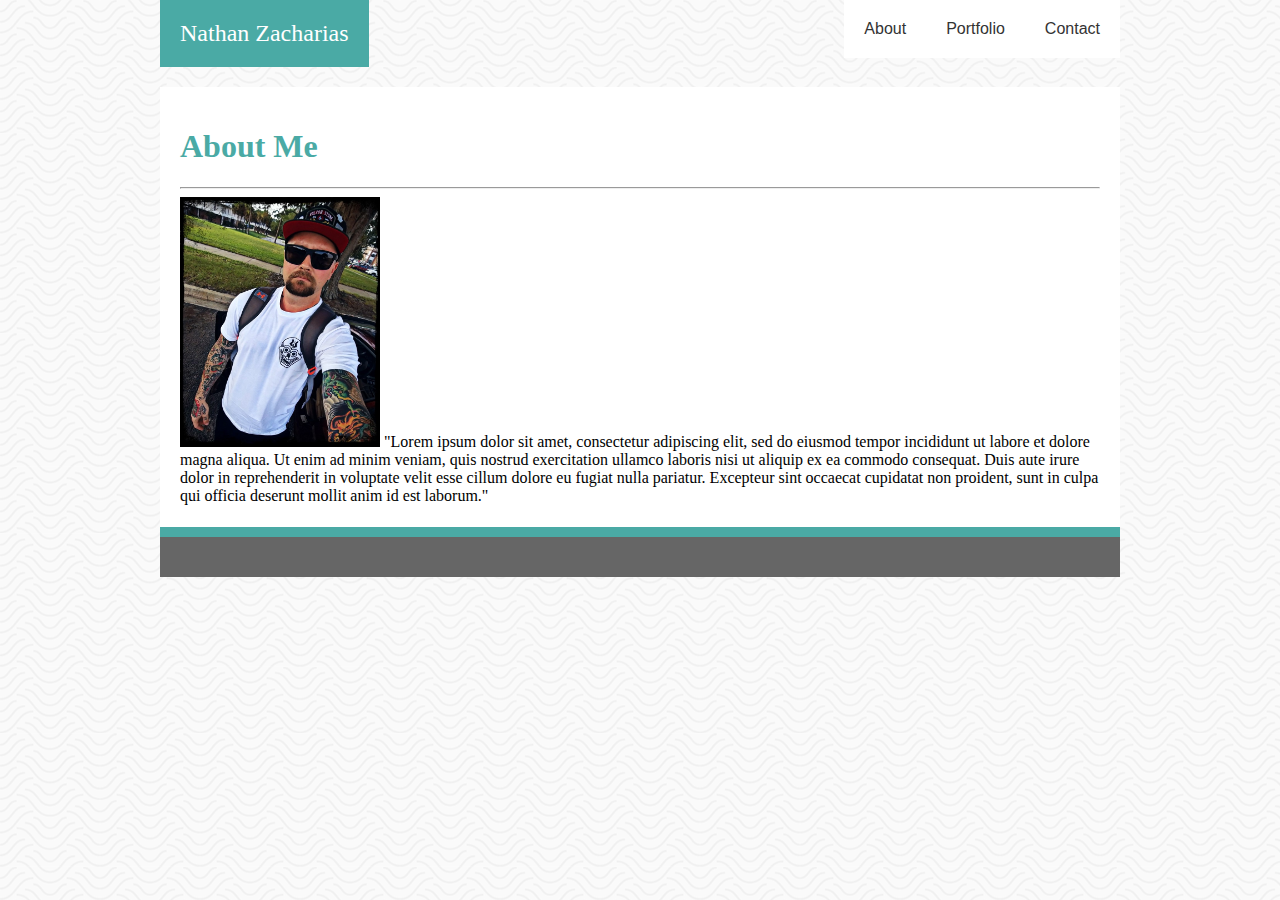
==== index.html @ d5b91cd8 "first changes to basic portfolio site" ====
<!DOCTYPE html>
<head>
        <title>Nathan Zacharias Portfolio</title>
                <link rel="stylesheet" href="assets\css\style.css">
</head>
<body>

        <header>
            
                
              </header>
            
              <section id="header">
                    Nathan Zacharias
                  </section>

              <section id="contact">
                Contact
              </section>
            
              <section id="portfolio"> 
                Portfolio
              </section>
            
              <section id="about">
                About
              </section>
           

            <section id="content">
              <h1>About Me</h1>
              <hr>
              <img src="assets/images/portfolio_pic.jpg" alt="Nathan Zacharias" width="200" height="250">
              "Lorem ipsum dolor sit amet, consectetur adipiscing elit, sed do eiusmod tempor incididunt ut labore et dolore magna aliqua. Ut enim ad minim veniam, quis nostrud exercitation ullamco laboris nisi ut aliquip ex ea commodo consequat. Duis aute irure dolor in reprehenderit in voluptate velit esse cillum dolore eu fugiat nulla pariatur. Excepteur sint occaecat cupidatat non proident, sunt in culpa qui officia deserunt mollit anim id est laborum."
        
            </section>

            <section id="subfooter">


            </section>
            
            <section id="footer">
            
            </section>
</body>

</html>
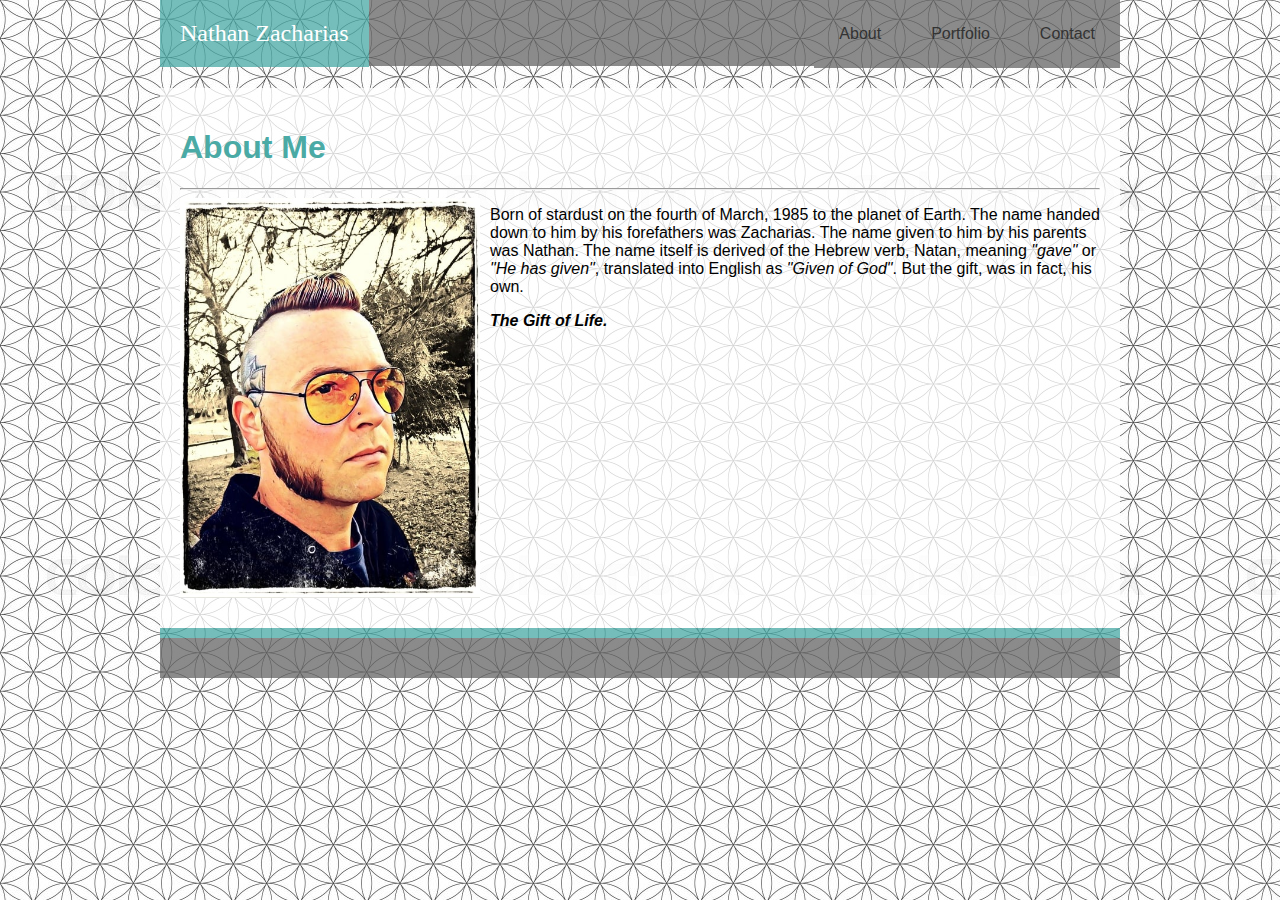
==== commit 8d642552: "updated portfolio" ====
--- a/index.html
+++ b/index.html
@@ -14,12 +14,16 @@
                     Nathan Zacharias
                   </section>
 
+              <section id="spacer">
+                    
+                  </section>
+
               <section id="contact">
-                Contact
+                <a href="contact.html">Contact</a>
               </section>
             
               <section id="portfolio"> 
-                Portfolio
+                <a href="portfolio.html">Portfolio</a>
               </section>
             
               <section id="about">
@@ -30,8 +34,8 @@
             <section id="content">
               <h1>About Me</h1>
               <hr>
-              <img src="assets/images/portfolio_pic.jpg" alt="Nathan Zacharias" width="200" height="250">
-              "Lorem ipsum dolor sit amet, consectetur adipiscing elit, sed do eiusmod tempor incididunt ut labore et dolore magna aliqua. Ut enim ad minim veniam, quis nostrud exercitation ullamco laboris nisi ut aliquip ex ea commodo consequat. Duis aute irure dolor in reprehenderit in voluptate velit esse cillum dolore eu fugiat nulla pariatur. Excepteur sint occaecat cupidatat non proident, sunt in culpa qui officia deserunt mollit anim id est laborum."
+              <img src="assets/images/portfolio_pic2.jpg" alt="Nathan Zacharias" width="300" height="400">
+              <p>Born of stardust on the fourth of March, 1985 to the planet of Earth. The name handed down to him by his forefathers was Zacharias. The name given to him by his parents was Nathan. The name itself is derived of the Hebrew verb, Natan, meaning <i>"gave"</i> or <i>"He has given"</i>, translated into English as <i>"Given of God"</i>. But the gift, was in fact, his own.</p><p><b><i>The Gift of Life.</i></b></p>
         
             </section>
 
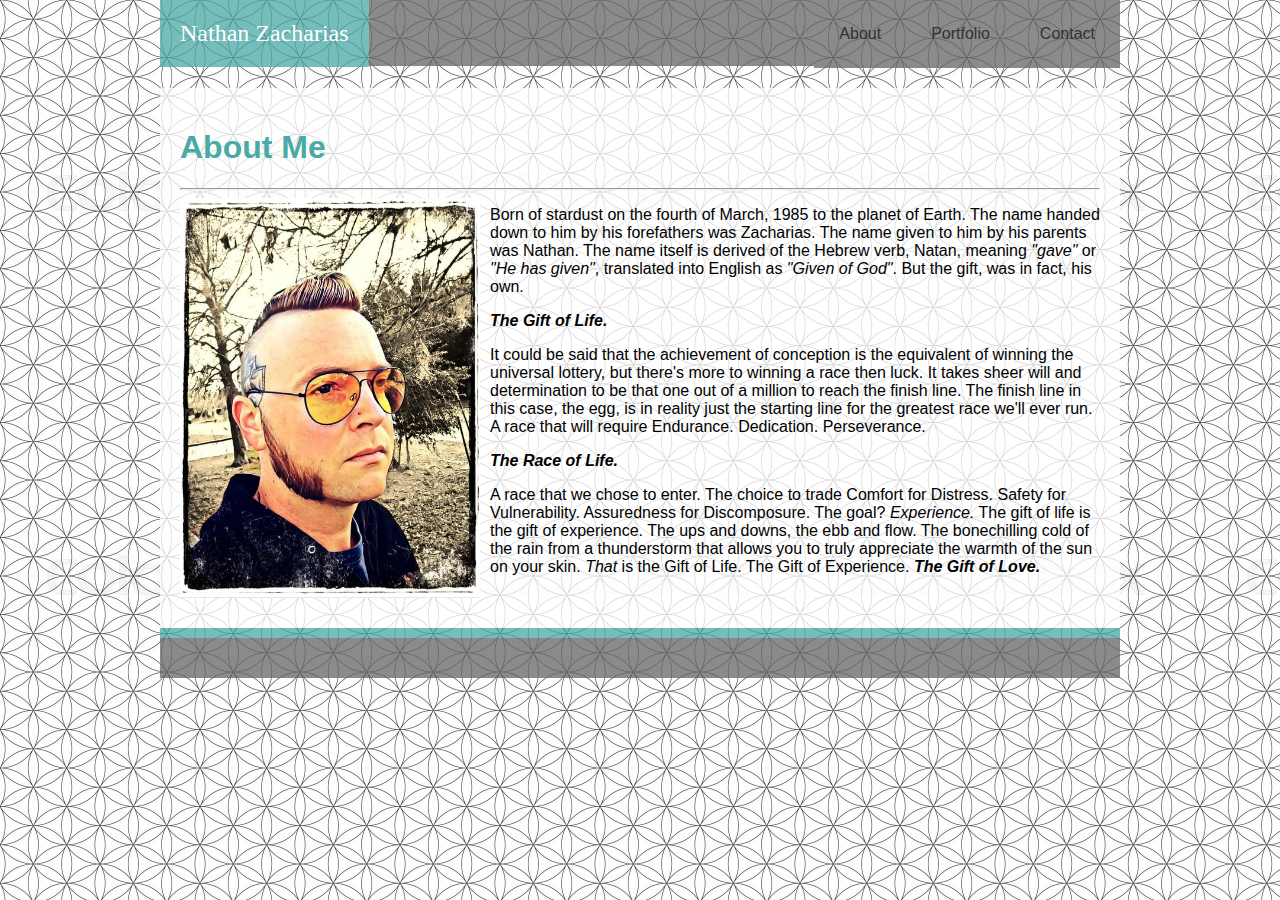
==== commit 93133460: "revisions to portfolio" ====
--- a/index.html
+++ b/index.html
@@ -2,6 +2,7 @@
 <head>
         <title>Nathan Zacharias Portfolio</title>
                 <link rel="stylesheet" href="assets\css\style.css">
+                <script type="text/javascript" src="javascript.js"></script>
 </head>
 <body>
 
@@ -36,7 +37,9 @@
               <hr>
               <img src="assets/images/portfolio_pic2.jpg" alt="Nathan Zacharias" width="300" height="400">
               <p>Born of stardust on the fourth of March, 1985 to the planet of Earth. The name handed down to him by his forefathers was Zacharias. The name given to him by his parents was Nathan. The name itself is derived of the Hebrew verb, Natan, meaning <i>"gave"</i> or <i>"He has given"</i>, translated into English as <i>"Given of God"</i>. But the gift, was in fact, his own.</p><p><b><i>The Gift of Life.</i></b></p>
-        
+              <p>It could be said that the achievement of conception is the equivalent of winning the universal lottery, but there's more to winning a race then luck. It takes sheer will and determination to be that one out of a million to reach the finish line. The finish line in this case, the egg, is in reality just the starting line for the greatest race we'll ever run. A race that will require Endurance. Dedication. Perseverance.</p>
+              <p><b><i>The Race of Life.</i></b></p>
+              <p>A race that we chose to enter. The choice to trade Comfort for Distress. Safety for Vulnerability. Assuredness for Discomposure. The goal? <i>Experience.</i> The gift of life is the gift of experience. The ups and downs, the ebb and flow. The bonechilling cold of the rain from a thunderstorm that allows you to truly appreciate the warmth of the sun on your skin. <i>That</i> is the Gift of Life. The Gift of Experience. <b><i>The Gift of Love.</i></b></p>
             </section>
 
             <section id="subfooter">
